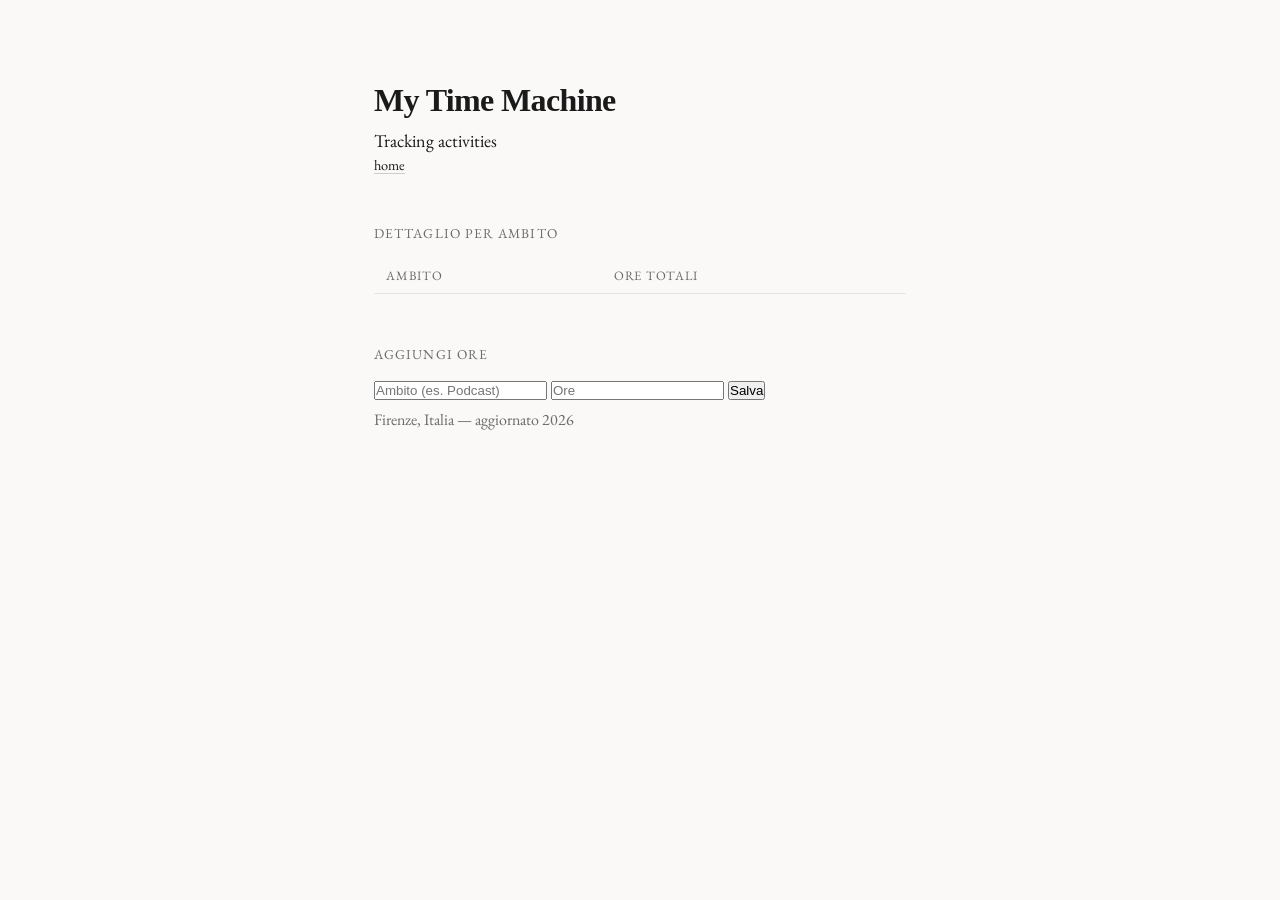
==== dashboard.html @ 31f29d6c "feat(new layout): new layout for the dashboard" ====
<!DOCTYPE html>
<html lang="it">

<head>
  <meta charset="UTF-8">
  <meta name="viewport" content="width=device-width, initial-scale=1.0">

  <title> My Time Dashboard</title>
  <meta name="description" content="Tracciamento ore per ambito nel tempo.">

  <link rel="preconnect" href="https://fonts.googleapis.com">
  <link rel="preconnect" href="https://fonts.gstatic.com" crossorigin>
  <link href="https://fonts.googleapis.com/css2?family=EB+Garamond:ital,wght@0,400;0,500;1,400&display=swap" rel="stylesheet">
  <link href="https://fonts.googleapis.com/css2?family=Newsreader:wght@400;500;600&display=swap" rel="stylesheet">

  <link rel="stylesheet" href="css/style.css">
  <link rel="stylesheet" href="css/dashboard.css">
</head>

<body>

  <header>
    <h1>My Time Machine</h1>
    <p>Tracking activities</p>
  </header>

  <nav>
    <ul class="link-list">
      <li><a href="index.html">home</a></li>
    </ul>
  </nav>

  <!-- SEZIONE TABELLA: dove finiranno gli ambiti aggregati.
       <tbody id="summary-table-body"> è vuoto apposta: JavaScript
       ci inserirà le righe una per una, leggendole dal backend. -->
  <section>
    <h2>Dettaglio per ambito</h2>
    <table id="summary-table">
      <thead>
        <tr>
          <th>Ambito</th>
          <th>Ore totali</th>
        </tr>
      </thead>
      <tbody id="summary-table-body">
        <!-- righe inserite dinamicamente da JavaScript -->
      </tbody>
    </table>
  </section>

  <!-- SEZIONE FORM: dove inserirai manualmente una nuova entry.
       Non c'è ancora nessuna azione collegata: il bottone per ora non fa nulla. -->
  <section>
    <h2>Aggiungi ore</h2>
    <form id="entry-form">
      <input type="text" id="input-ambito" placeholder="Ambito (es. Podcast)" required>
      <input type="number" id="input-ore" placeholder="Ore" step="1" required>
      <button type="submit">Salva</button>
    </form>
  </section>



  <footer>
    <small>Firenze, Italia — aggiornato 2026</small>
  </footer>

</body>
</html>
---- css/style.css ----
/* ============================================
   style.css — lucapasquarelli.com
   ============================================

   Questo file contiene tutto lo stile della pagina.
   È separato dall'HTML per due motivi:
   1. puoi modificare l'aspetto senza toccare il contenuto
   2. il browser lo mette in cache — caricamento più veloce
*/


/* --- RESET ---
   I browser applicano stili di default (margini, padding, dimensioni font)
   che variano tra Chrome, Firefox, Safari.
   Questo blocco li azzera così partiamo da una base uniforme.
*/
*, *::before, *::after {
  box-sizing: border-box; /* include padding e border nella larghezza totale */
  margin: 0;
  padding: 0;
}


/* --- VARIABILI CSS ---
   :root è l'elemento radice della pagina (come <html>).
   Le variabili definite qui sono disponibili ovunque nel file.
   Se vuoi cambiare il colore del testo, cambi --color-text e si aggiorna tutto.
   var(--nome) è come usarle.
*/
:root {
  --color-bg:      #faf9f7;   /* sfondo: bianco caldo, non freddo */
  --color-text:    #1a1a1a;   /* testo principale: quasi nero */
  --color-muted:   #6b6b6b;   /* testo secondario: grigio medio */
  --color-link:    #1a1a1a;   /* link: stesso colore del testo */
  --color-hover:   #6b6b6b;   /* link al passaggio del mouse */

  --font-body:     'EB Garamond', Georgia, serif;  /* font principale: elegante, leggibile */
  --font-size:     18px;
  --line-height:   1.2;

  --max-width:     580px;     /* larghezza massima del contenuto */
  --padding-x:     24px;      /* margine laterale su mobile */
}


/* --- BODY ---
   body è il contenitore di tutto il contenuto visibile.
   Qui impostiamo font, colori e dimensioni globali.
*/
body {
  background-color: var(--color-bg);
  color: var(--color-text);
  font-family: var(--font-body);
  font-size: var(--font-size);
  line-height: var(--line-height);

  /* centra il contenuto orizzontalmente */
  max-width: var(--max-width);
  margin: 0 auto;
  padding: 80px var(--padding-x) 120px;
}


/* --- TIPOGRAFIA ---
   h1, h2, p, small sono elementi HTML semantici.
   "Semantico" significa che descrivono cosa sono i contenuti,
   non come appaiono. h1 = titolo principale, p = paragrafo, ecc.
*/
h1 {
  font-size: 1.1rem;       /* rem = relativo alla dimensione base del body */
  font-weight: 400;        /* normale, non bold — scelta stilistica */
  margin-bottom: 32px;
}

header h1 {
    font-family: "Cormorant Garamond", serif;
    font-size: 2rem;
    font-weight: 550;
    line-height: 1.3;
    letter-spacing: -0.02em;
    margin-bottom: 8px;
}

h2 {
  font-size: 0.85rem;
  font-weight: 400;
  color: var(--color-muted);
  letter-spacing: 0.08em;  /* leggermente spaziato — usato per le etichette di sezione */
  text-transform: uppercase;
  margin-bottom: 16px;
  margin-top: 52px;
}

p {
  margin-bottom: 5px;
  color: var(--color-text);
}

small {
  font-size: 1rem;
  color: var(--color-muted);
}


/* --- LINK ---
   a è l'elemento per i collegamenti ipertestuali.
   text-decoration: none rimuove la sottolineatura di default.
   transition rende il cambio di colore fluido (0.15s) invece che istantaneo.
*/
a {
  color: var(--color-link);
  text-decoration: underline;
  text-underline-offset: 3px;   /* spazio tra testo e sottolineatura */
  text-decoration-color: #ccc;  /* sottolineatura leggera di default */
  transition: color 0.15s, text-decoration-color 0.15s;
}

a:hover {
  color: var(--color-hover);
  text-decoration-color: var(--color-hover);
}


/* --- SEZIONI ---
   section è un elemento HTML5 semantico che raggruppa contenuti correlati.
   Qui non fa molto visivamente — serve per organizzare il codice
   e aiuta i motori di ricerca a capire la struttura della pagina.
*/
section {
  margin-bottom: 8px;
}


/* --- LISTA LINK ---
   ul = unordered list (lista non ordinata, senza numeri)
   li = list item (elemento della lista)
   list-style: none rimuove i pallini di default.
*/
.link-list {
  list-style: none;
  display: flex;         /* flex mette gli elementi in fila orizzontale */
  flex-wrap: wrap;       /* va a capo se non ci sta tutto su una riga */
  gap: 2px 20px;        /* spazio verticale 4px, orizzontale 20px */
}

.link-list li {
  font-size: 0.9rem;
}


/* --- LISTA PROGETTI ---
   Ogni progetto ha titolo, descrizione e link.
   Separiamo i progetti con un bordo sottile sopra.
*/
.project-list {
  list-style: none;
}

.project-list li {
  padding: 16px 0;
  border-top: 1px solid #e8e5e0;  /* linea separatrice leggera */
}

.project-list li:last-child {
  border-bottom: 1px solid #e8e5e0;
}

.project-title {
  font-size: 0.95rem;
  display: block;
  margin-bottom: 2px;
}

.project-desc {
  font-size: 0.82rem;
  color: var(--color-muted);
  margin: 0;
}


/* --- RESPONSIVE ---
   @media è una "regola condizionale": il CSS dentro si applica
   solo quando la schermata è larga meno di 600px (cioè mobile).
   Su mobile riduciamo il padding e la dimensione del testo.
*/
@media (max-width: 600px) {
  body {
    padding: 48px var(--padding-x) 80px;
    font-size: 17px;
  }

  h2 {
    margin-top: 40px;
  }
}

/* --- BOTTONE PODCAST ---
   Stesso verdolino usato come sfondo di podcast.html,
   qui usato come background di un elemento invece che della pagina intera. */
.btn-podcast {
  display: inline-block;
  background-color: #62b37e;
  border: 2px solid #000;
  border-radius: 999px;
  color: var(--color-text);
  padding: 8px 18px;
  text-decoration: none;
  font-size: 0.9rem;
  margin-top: 16px;
  transition: background-color 0.15s;
}

.btn-podcast:hover {
  background-color: #1aa34a;
}

.tm-machine {
  display: inline-block;
  background-color: #c0e3e98c;
  border: 2px solid #0a0b0bd6;
  border-radius: 999px;
  color: var(--color-text);
  padding: 8px 18px;
  text-decoration: none;
  font-size: 0.9rem;
  margin-top: 16px;
  transition: background-color 0.15s;
}

.tm-machine:hover {
  background-color: #b7d9da;
}
---- css/dashboard.css ----
/* ============================================
   dashboard.css — pagina dashboard ore
   ============================================
   Caricato dopo style.css: eredita reset, font, colori,
   e qui aggiungiamo solo ciò che è specifico di questa pagina.
*/

#summary-table {
  width: 100%;
  border-collapse: collapse; /* le celle condividono un unico bordo, invece di uno doppio per cella */
  margin-top: 8px;
}

#summary-table th,
#summary-table td {
  text-align: left;
  padding: 10px 12px;         /* qui torna lo spazio interno che il reset aveva azzerato */
  border-bottom: 1px solid #e8e5e0;  /* stessa linea sottile che già usi in .project-list */
}

#summary-table th {
  font-size: 0.8rem;
  font-weight: 400;
  color: var(--color-muted);
  text-transform: uppercase;
  letter-spacing: 0.06em;
}
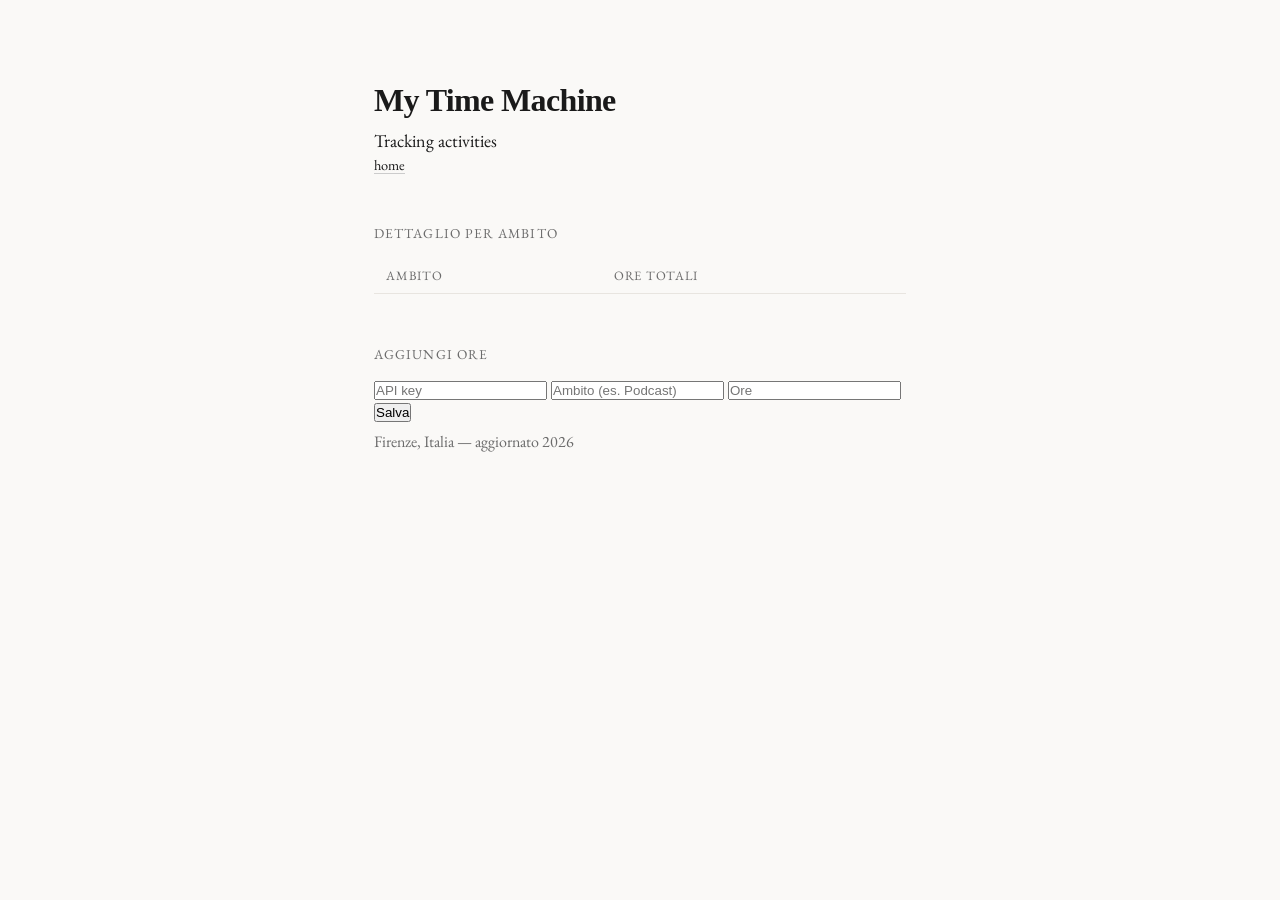
==== commit 0ddd34d6: "feat(AUTH): authentication for posting time entries on form" ====
--- a/dashboard.html
+++ b/dashboard.html
@@ -53,6 +53,7 @@
   <section>
     <h2>Aggiungi ore</h2>
     <form id="entry-form">
+      <input type="password" id="input-apikey" placeholder="API key">
       <input type="text" id="input-ambito" placeholder="Ambito (es. Podcast)" required>
       <input type="number" id="input-ore" placeholder="Ore" step="1" required>
       <button type="submit">Salva</button>
@@ -65,5 +66,7 @@
     <small>Firenze, Italia — aggiornato 2026</small>
   </footer>
 
+
+  <script src="js/dashboard.js"></script>  
 </body>
 </html>
--- a/css/style.css
+++ b/css/style.css
@@ -229,4 +229,10 @@
 
 .tm-machine:hover {
   background-color: #b7d9da;
+}
+
+.button-row {
+  display: flex;
+  align-items: center;  /* keeps both vertically centered, in case they end up different heights */
+  gap: 12px;             /* horizontal space between them, cleaner than margin on each */
 }
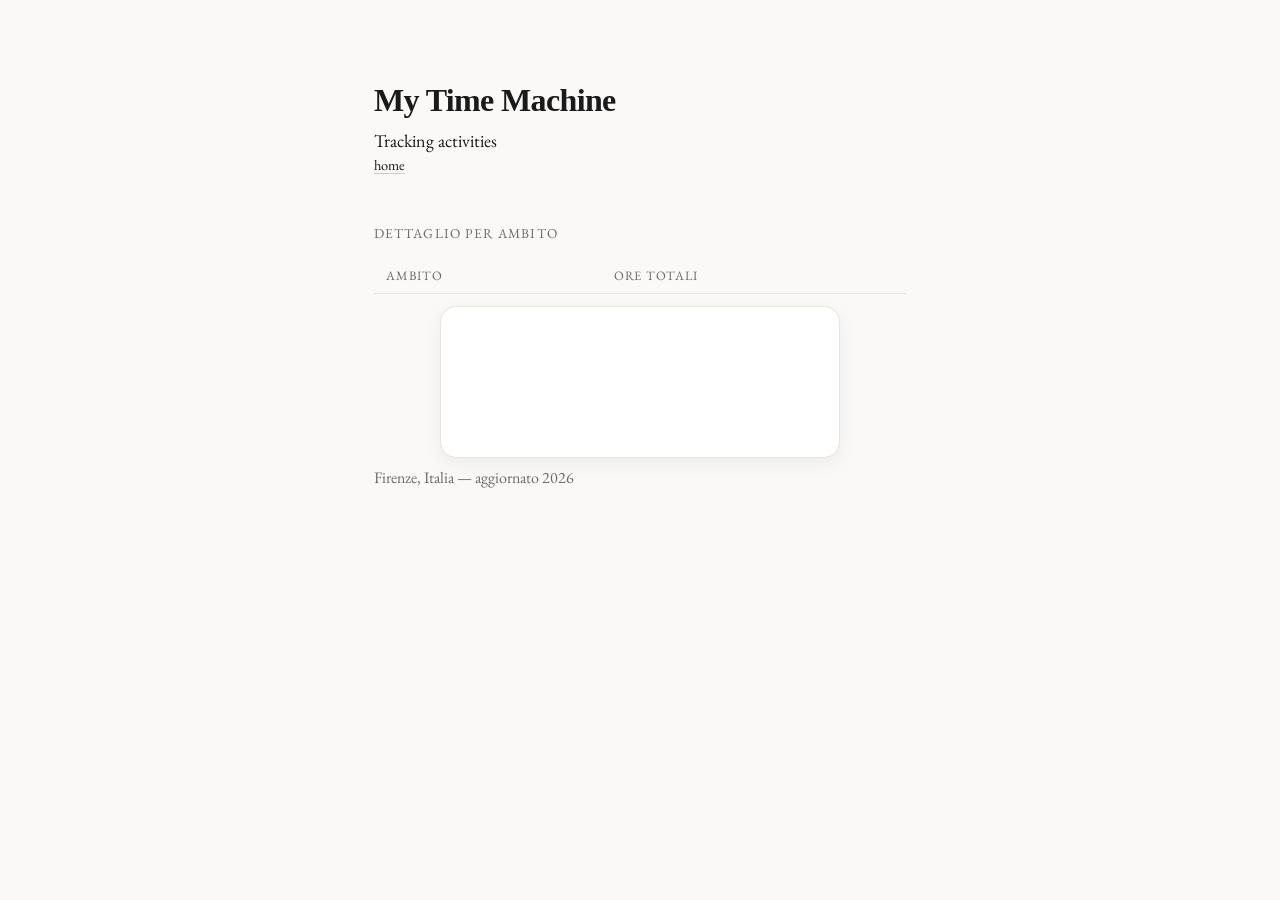
==== commit b7fd901c: "fix(widget instead of apis)" ====
--- a/dashboard.html
+++ b/dashboard.html
@@ -48,16 +48,16 @@
     </table>
   </section>
 
-  <!-- SEZIONE FORM: dove inserirai manualmente una nuova entry.
-       Non c'è ancora nessuna azione collegata: il bottone per ora non fa nulla. -->
+  <!-- SEZIONE FOGLIO: embed del Google Sheet pubblicato.
+       L'iframe è avvolto in un contenitore .sheet-widget che gli dà
+       angoli arrotondati, bordo leggero e ombra morbida. -->
   <section>
-    <h2>Aggiungi ore</h2>
-    <form id="entry-form">
-      <input type="password" id="input-apikey" placeholder="API key">
-      <input type="text" id="input-ambito" placeholder="Ambito (es. Podcast)" required>
-      <input type="number" id="input-ore" placeholder="Ore" step="1" required>
-      <button type="submit">Salva</button>
-    </form>
+    <div class="sheet-widget">
+      <iframe
+        src="https://docs.google.com/spreadsheets/d/e/2PACX-1vSAfC5HiWnx1ixplWZZkpjJybS49m5eA_16fd2fwN3MXUr96txE7bGmW-7YGAK15vP8krb4hBBuHUz3/pubhtml?gid=0&amp;single=true&amp;widget=true&amp;headers=false"
+        title="Foglio ore"
+        loading="lazy"></iframe>
+    </div>
   </section>
 
 
@@ -67,6 +67,5 @@
   </footer>
 
 
-  <script src="js/dashboard.js"></script>  
 </body>
 </html>
--- a/css/dashboard.css
+++ b/css/dashboard.css
@@ -24,4 +24,27 @@
   color: var(--color-muted);
   text-transform: uppercase;
   letter-spacing: 0.06em;
+}
+
+
+/* --- WIDGET FOGLIO (iframe Google Sheets) ---
+   Contenitore che rende l'embed più piccolo, arrotondato e "a scheda":
+   - overflow: hidden ritaglia gli angoli dell'iframe seguendo il border-radius
+   - il border-radius genero e l'ombra morbida danno l'aspetto "widget"
+*/
+.sheet-widget {
+  max-width: 400px;                 /* più stretto e compatto */
+  margin: 12px auto 0;              /* centrato orizzontalmente */
+  border: 1px solid #e8e5e0;        /* stessa linea leggera del resto */
+  border-radius: 16px;              /* angoli belli tondi */
+  overflow: hidden;                 /* ritaglia l'iframe agli angoli */
+  background-color: #fff;
+  box-shadow: 0 6px 20px rgba(0, 0, 0, 0.06);  /* ombra morbida e diffusa */
+}
+
+.sheet-widget iframe {
+  display: block;   /* rimuove lo spazietto sotto tipico degli inline */
+  width: 100%;
+  /*height: 360px;    /* più basso dei 600px originali */
+  border: 0;        /* via il bordo di default dell'iframe */
 }
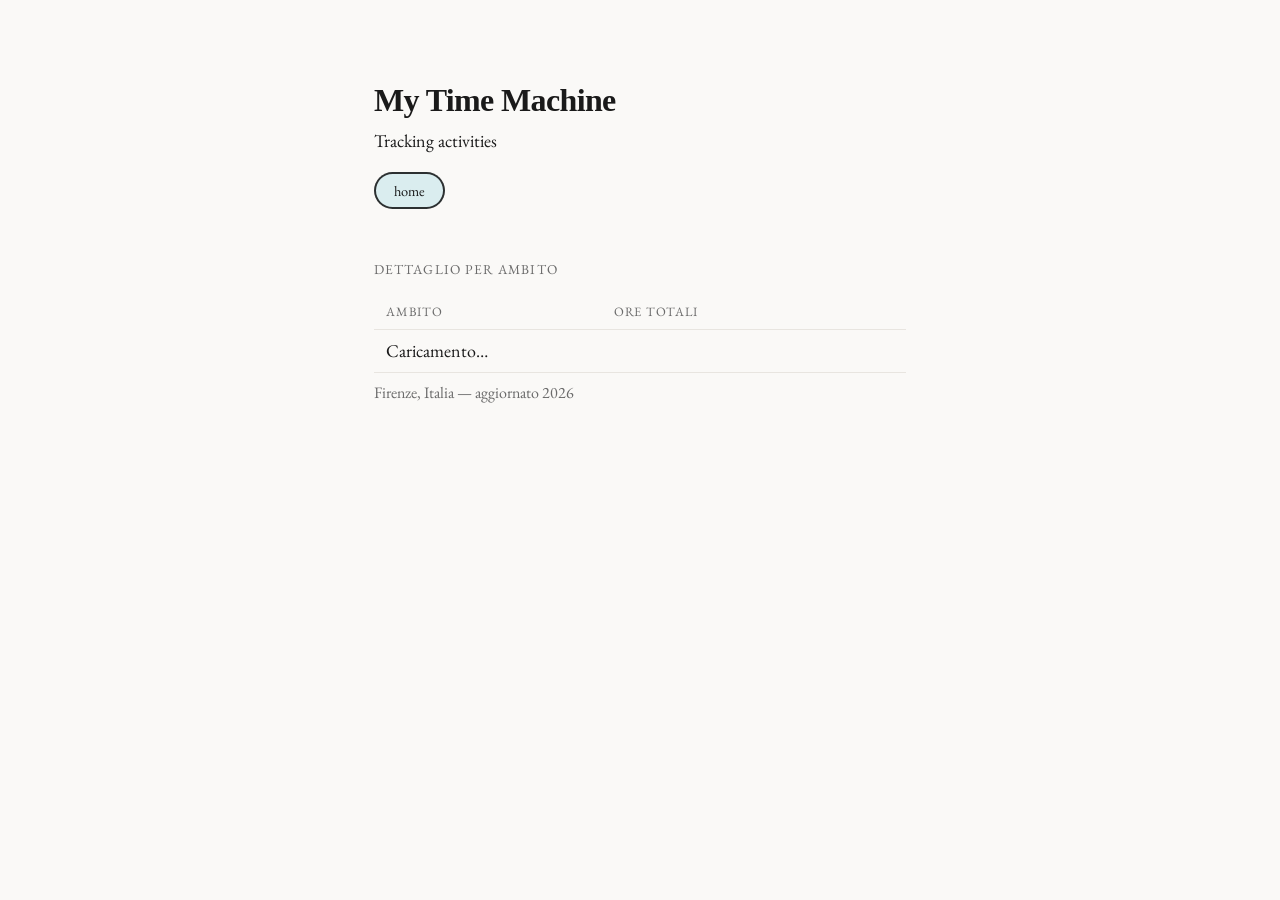
==== commit 9655ce53: "feat(google shetet): changed the source of data from apis to google sheets for time machine data" ====
--- a/dashboard.html
+++ b/dashboard.html
@@ -5,7 +5,7 @@
   <meta charset="UTF-8">
   <meta name="viewport" content="width=device-width, initial-scale=1.0">
 
-  <title> My Time Dashboard</title>
+  <title>My Time Machine</title>
   <meta name="description" content="Tracciamento ore per ambito nel tempo.">
 
   <link rel="preconnect" href="https://fonts.googleapis.com">
@@ -24,15 +24,12 @@
     <p>Tracking activities</p>
   </header>
 
-  <nav>
-    <ul class="link-list">
-      <li><a href="index.html">home</a></li>
-    </ul>
-  </nav>
 
-  <!-- SEZIONE TABELLA: dove finiranno gli ambiti aggregati.
-       <tbody id="summary-table-body"> è vuoto apposta: JavaScript
-       ci inserirà le righe una per una, leggendole dal backend. -->
+  <section class="button-row">
+   <a href="index.html" class="tm-machine"> home </a>
+  </section>
+
+  <!-- TABELLA: righe inserite dinamicamente da JavaScript -->
   <section>
     <h2>Dettaglio per ambito</h2>
     <table id="summary-table">
@@ -43,29 +40,15 @@
         </tr>
       </thead>
       <tbody id="summary-table-body">
-        <!-- righe inserite dinamicamente da JavaScript -->
+        <tr><td colspan="2">Caricamento…</td></tr>
       </tbody>
     </table>
   </section>
-
-  <!-- SEZIONE FOGLIO: embed del Google Sheet pubblicato.
-       L'iframe è avvolto in un contenitore .sheet-widget che gli dà
-       angoli arrotondati, bordo leggero e ombra morbida. -->
-  <section>
-    <div class="sheet-widget">
-      <iframe
-        src="https://docs.google.com/spreadsheets/d/e/2PACX-1vSAfC5HiWnx1ixplWZZkpjJybS49m5eA_16fd2fwN3MXUr96txE7bGmW-7YGAK15vP8krb4hBBuHUz3/pubhtml?gid=0&amp;single=true&amp;widget=true&amp;headers=false"
-        title="Foglio ore"
-        loading="lazy"></iframe>
-    </div>
-  </section>
-
-
 
   <footer>
     <small>Firenze, Italia — aggiornato 2026</small>
   </footer>
 
-
+  <script src="js/dashboard.js"></script>
 </body>
 </html>
--- a/css/dashboard.css
+++ b/css/dashboard.css
@@ -38,7 +38,7 @@
   border: 1px solid #e8e5e0;        /* stessa linea leggera del resto */
   border-radius: 16px;              /* angoli belli tondi */
   overflow: hidden;                 /* ritaglia l'iframe agli angoli */
-  background-color: #fff;
+  background-color: #e3fadf;
   box-shadow: 0 6px 20px rgba(0, 0, 0, 0.06);  /* ombra morbida e diffusa */
 }
 
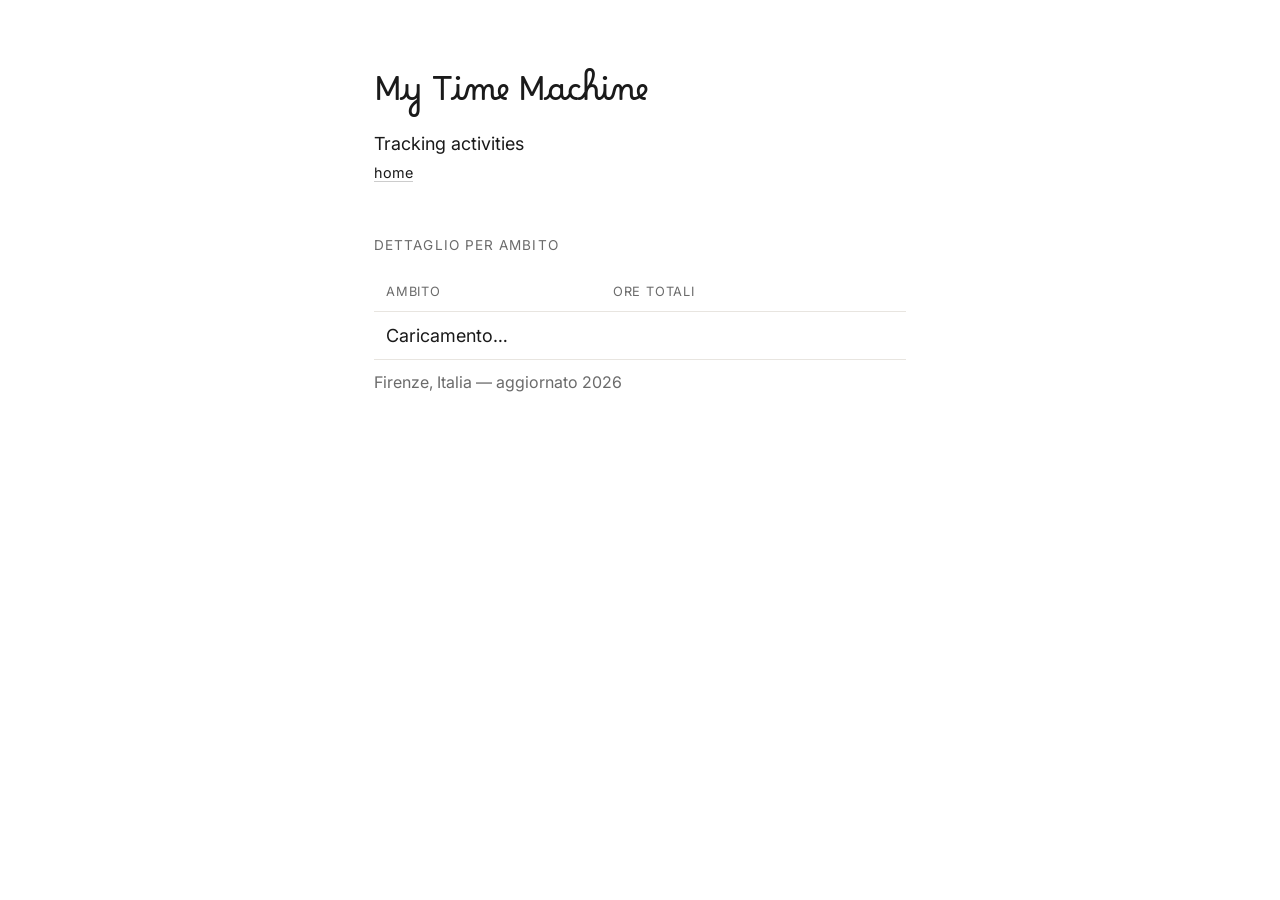
==== commit e1fa2756: "feat(new aspect)" ====
--- a/dashboard.html
+++ b/dashboard.html
@@ -12,6 +12,8 @@
   <link rel="preconnect" href="https://fonts.gstatic.com" crossorigin>
   <link href="https://fonts.googleapis.com/css2?family=EB+Garamond:ital,wght@0,400;0,500;1,400&display=swap" rel="stylesheet">
   <link href="https://fonts.googleapis.com/css2?family=Newsreader:wght@400;500;600&display=swap" rel="stylesheet">
+  <link href="https://fonts.googleapis.com/css2?family=Borel&display=swap" rel="stylesheet">
+  <link href="https://fonts.googleapis.com/css2?family=Inter:ital,opsz,wght@0,14..32,100..900;1,14..32,100..900&display=swap" rel="stylesheet">
 
   <link rel="stylesheet" href="css/style.css">
   <link rel="stylesheet" href="css/dashboard.css">
@@ -24,10 +26,11 @@
     <p>Tracking activities</p>
   </header>
 
-
-  <section class="button-row">
-   <a href="index.html" class="tm-machine"> home </a>
-  </section>
+  <nav>
+    <ul class="link-list">
+      <li><a href="index.html">home</a></li>
+    </ul>
+  </nav>
 
   <!-- TABELLA: righe inserite dinamicamente da JavaScript -->
   <section>
--- a/css/dashboard.css
+++ b/css/dashboard.css
@@ -4,6 +4,17 @@
    Caricato dopo style.css: eredita reset, font, colori,
    e qui aggiungiamo solo ciò che è specifico di questa pagina.
 */
+
+body {
+  background-color: var(--color-bg-dashboard);
+  color: var(--color-text);
+  font-family: "Inter", sans-serif;
+  line-height: 1.5;
+}
+
+header h1 {
+  font-family: "Borel", sans-serif;
+}
 
 #summary-table {
   width: 100%;
